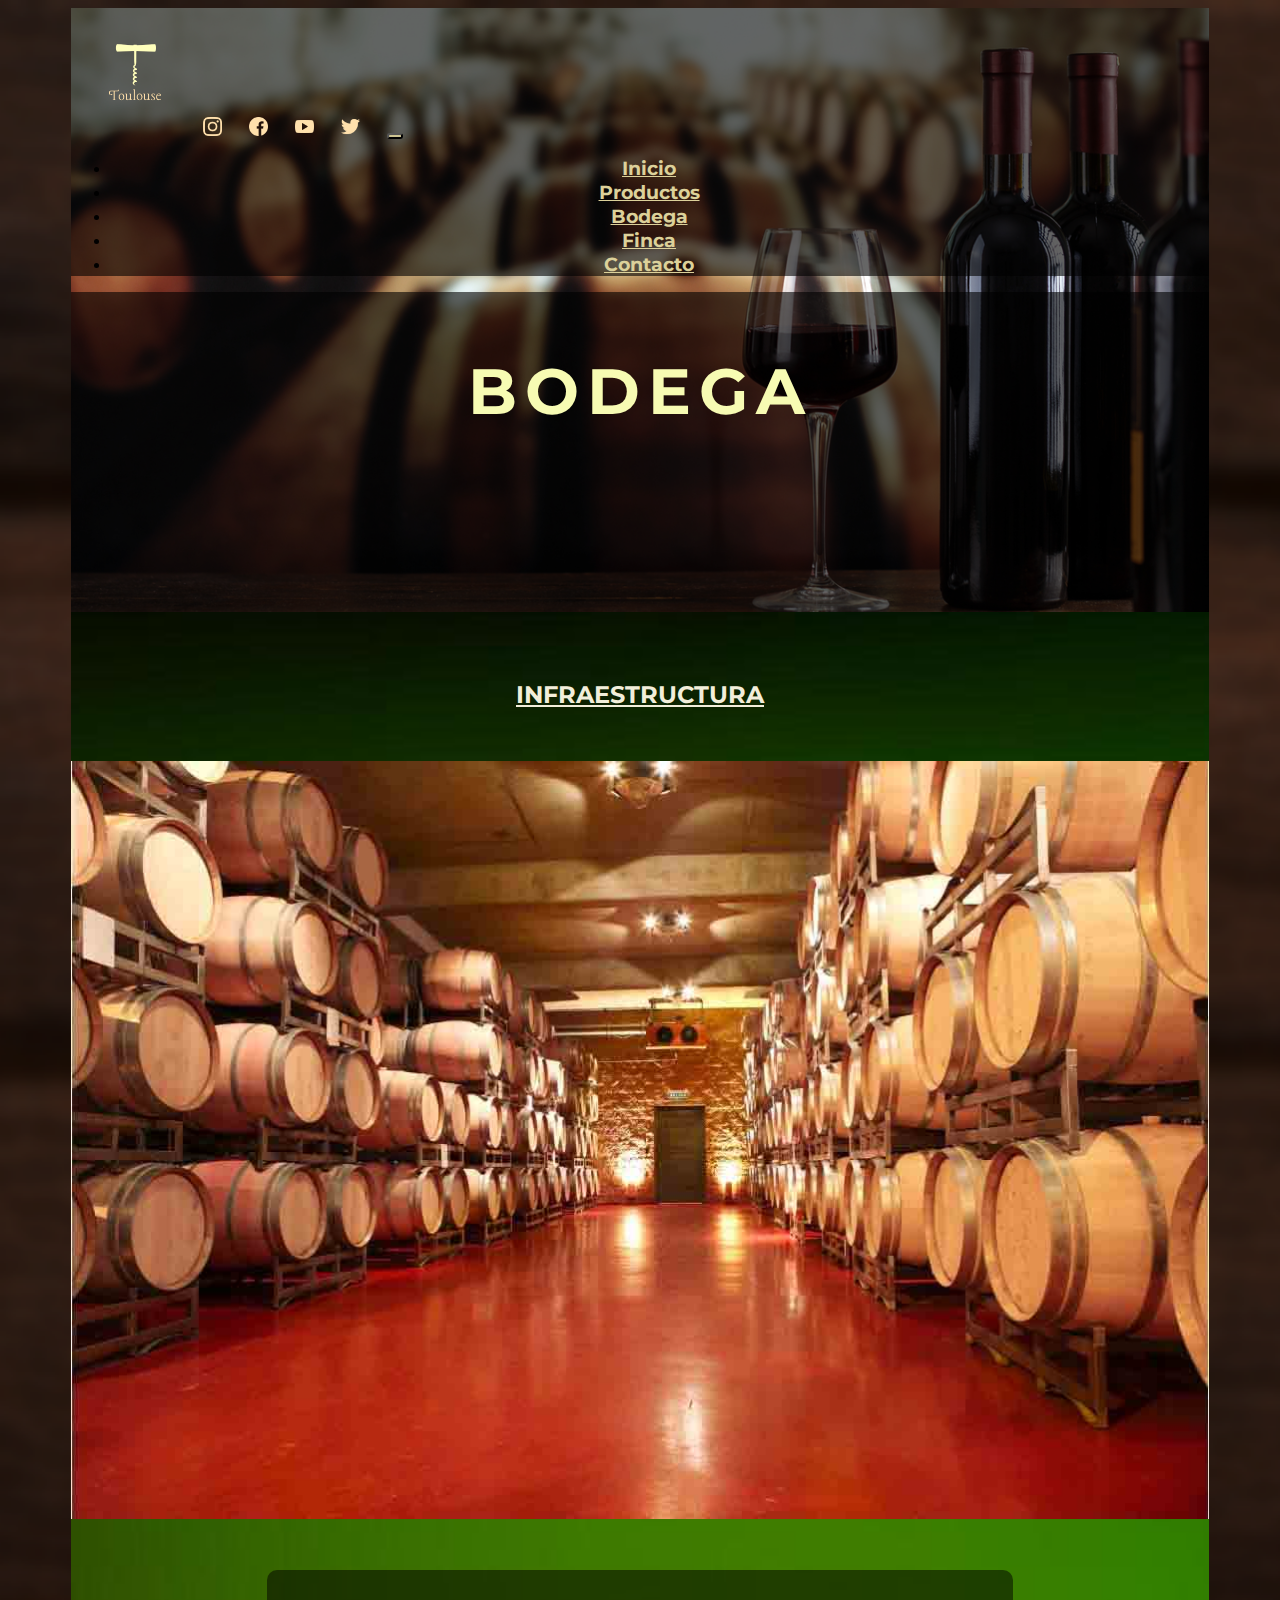
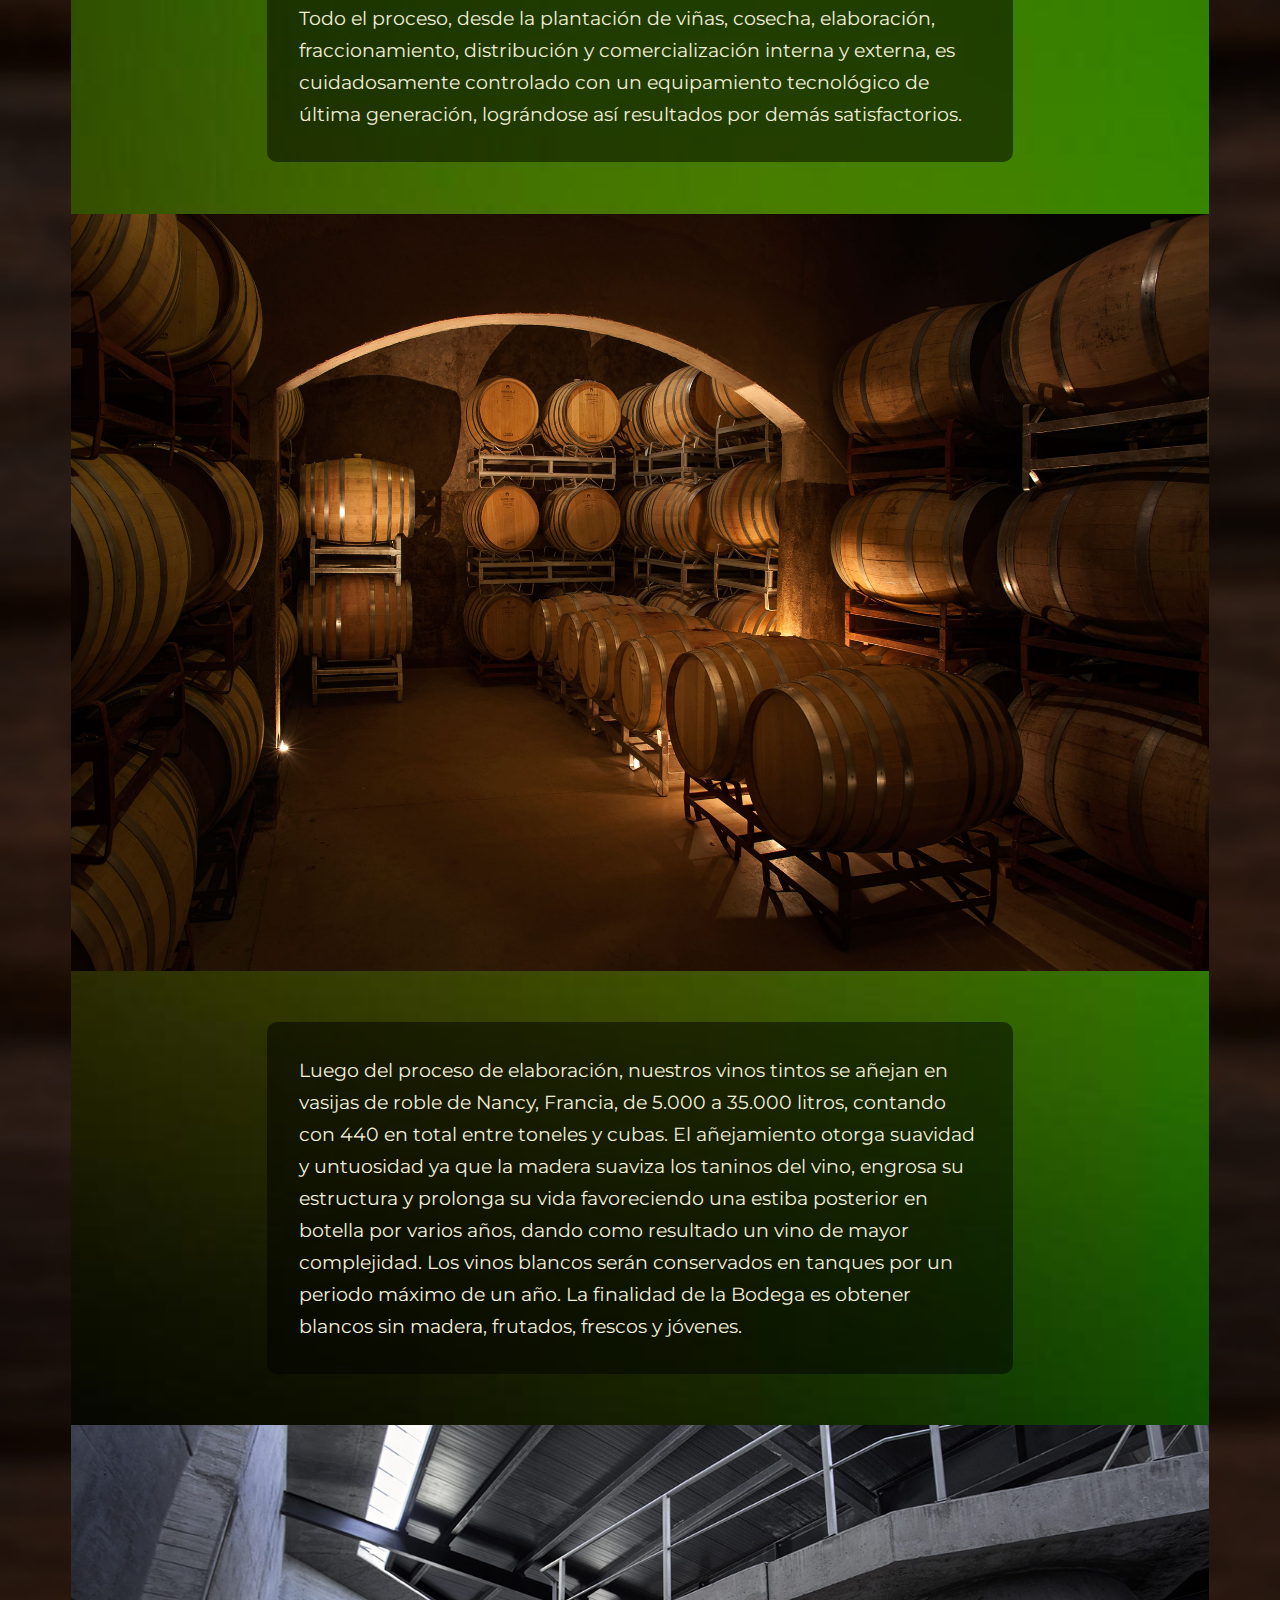
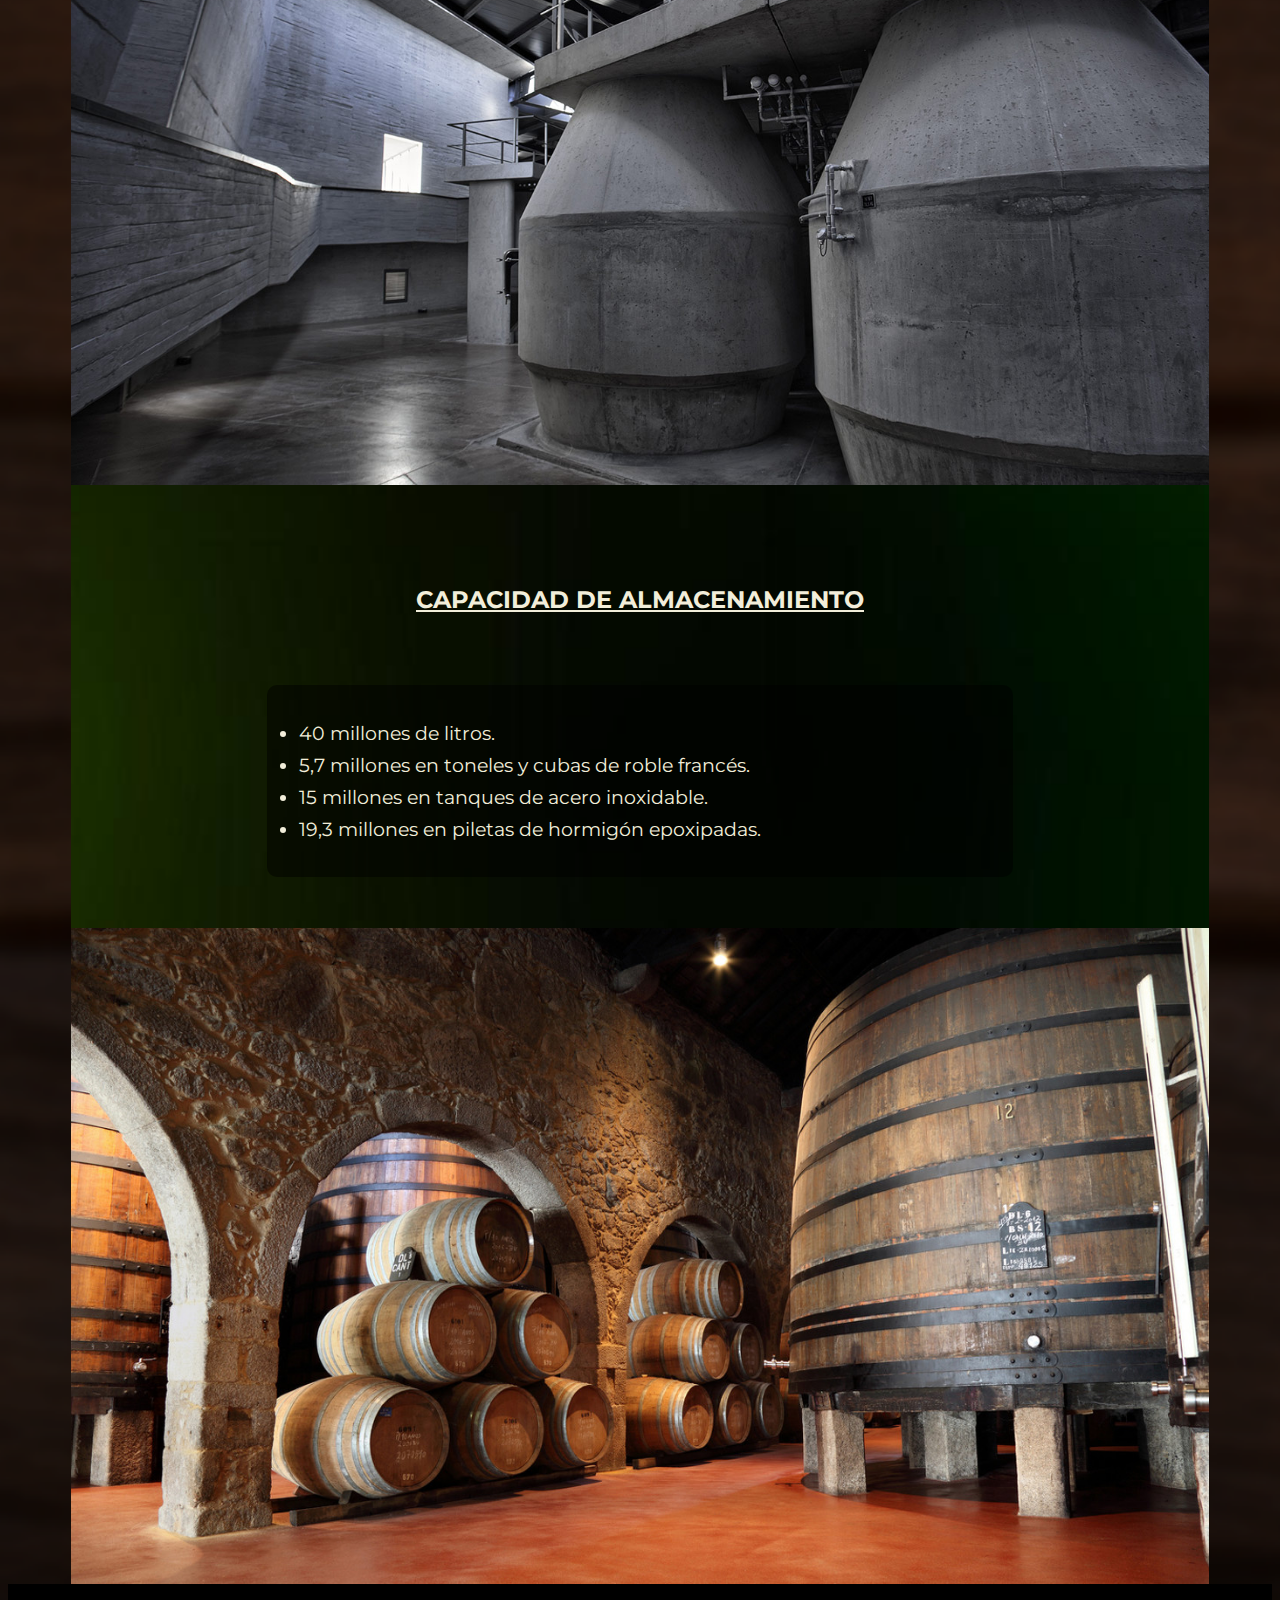
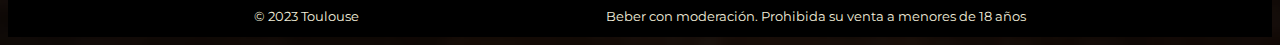
==== bodega.html @ fdbfc4dc "Finalizacion de BODEGA.HTML" ====
<!DOCTYPE html>
<html lang="en">

<head>
    <meta charset="UTF-8">
    <meta http-equiv="X-UA-Compatible" content="IE=edge">
    <meta name="viewport" content="width=device-width, initial-scale=1.0">
    <title>Toulouse</title>
    <!-- ---------------- FAVICON------------ -->
    <link rel="shortcut icon" href="img/logofav.png">
    <!-- ---------------- ANIMATE CSS------------ -->
    <link rel="stylesheet" href="https://cdnjs.cloudflare.com/ajax/libs/animate.css/4.1.1/animate.min.css" />
    <!-- ---------------- GOOGLE FONTS------------- -->
    <link rel="preconnect" href="https://fonts.googleapis.com">
    <link rel="preconnect" href="https://fonts.gstatic.com" crossorigin>
    <link href="https://fonts.googleapis.com/css2?family=Montserrat:wght@400;700&family=Parisienne&display=swap"
        rel="stylesheet">
    <!-- ----------------- BOOTSTRAP -----------------     -->
    <link href="https://cdn.jsdelivr.net/npm/bootstrap@5.3.0-alpha1/dist/css/bootstrap.min.css" rel="stylesheet"
        integrity="sha384-GLhlTQ8iRABdZLl6O3oVMWSktQOp6b7In1Zl3/Jr59b6EGGoI1aFkw7cmDA6j6gD" crossorigin="anonymous">
    <!-- ----------------- ESTILO CSS ------------------- -->
    <link rel="stylesheet" href="css/estilo.css">
</head>

<body>
    <!-- ------------------ INICIO NAV.HEADER -------------------- -->
    <header class="headerBodega">
        <nav class="navbar navbar-expand-lg">
            <div class="container-fluid">
                <a class="navbar-brand" href="#"><img class="logo" src="img/logo.png" alt=""></a>
                <a class="nav-link redesA" aria-current="page" href="#"><img class="redes" src="img/instagram.png"
                        alt="instagram"></a>
                <a class="nav-link redesA" href="#"><img class="redes" src="img/facebook.png" alt="facebook"></a>
                <a class="nav-link redesA" href="#"><img class="redes" src="img/youtube.png" alt="youtube"></a>
                <a class="nav-link redesA" href="#"><img class="redes" src="img/twitter.png" alt="twitter"></a>
                <button class="navbar-toggler" type="button" data-bs-toggle="collapse" data-bs-target="#navbarNav"
                    aria-controls="navbarNav" aria-expanded="false" aria-label="Toggle navigation">
                    <span class="navbar-toggler-icon"></span>
                </button>
                <div class="collapse navbar-collapse navegacion" id="navbarNav">
                    <ul class="navbar-nav">
                        <li class="nav-item">
                            <a class="nav-link links" aria-current="page" href="#">Inicio</a>
                        </li>
                        <li class="nav-item">
                            <a class="nav-link links" href="#">Productos</a>
                        </li>
                        <li class="nav-item">
                            <a class="nav-link links" href="#">Bodega</a>
                        </li>
                        <li class="nav-item">
                            <a class="nav-link links" href="#">Finca</a>
                        </li>
                        <li class="nav-item">
                            <a class="nav-link links" href="#">Contacto</a>
                        </li>
                    </ul>
                </div>
            </div>
        </nav>
        <!-- ------------------ FIN NAV.HEADER ---------------------- -->
        <!------------------- INICIO BODEGA -------------------- -->
        <div class="productosDiv">
            <h1 class="productosH1">BODEGA</h1>
        </div>
    </header>

    <main class="bodegaMain">
        <h2>INFRAESTRUCTURA</h2>
        <img class="imagenesBodegaPag" src="img/bodega1.jpg" alt="">
        <p>Todo el proceso, desde la plantación de viñas, cosecha, elaboración, fraccionamiento, distribución y
            comercialización interna y externa, es cuidadosamente controlado con un equipamiento tecnológico de última
            generación, lográndose así resultados por demás satisfactorios.</p>
        <img class="imagenesBodegaPag" src="img/bodega2.jpg" alt="">
        <p>Luego del proceso de elaboración, nuestros vinos tintos se añejan en vasijas de roble de Nancy, Francia, de
            5.000 a 35.000 litros, contando con 440 en total entre toneles y cubas. El añejamiento otorga suavidad y
            untuosidad ya que la madera suaviza los taninos del vino, engrosa su estructura y prolonga su vida
            favoreciendo una estiba posterior en botella por varios años, dando como resultado un vino de mayor
            complejidad. Los vinos blancos serán conservados en tanques por un periodo máximo de un año. La finalidad de
            la Bodega es obtener blancos sin madera, frutados, frescos y jóvenes.</p>
        <img class="imagenesBodegaPag" src="img/bodega3.jpg" alt="">
        <h2>CAPACIDAD DE ALMACENAMIENTO</h2>
        <ul>
            <li>40 millones de litros.</li>
            <li>5,7 millones en toneles y cubas de roble francés.</li>
            <li>15 millones en tanques de acero inoxidable.</li>
            <li>19,3 millones en piletas de hormigón epoxipadas.</li>
        </ul>
        <img class="imagenesBodegaPag" src="img/bodega4.jpg" alt="">
    </main>
    <!-- -------------------- FOOTER ----------------------- -->
    <footer class="footer">
        <p>© 2023 Toulouse</p>
        <p>Beber con moderación. Prohibida su venta a menores de 18 años</p>
    </footer>

    <!-- -------------------- SCRIPT BOOTSTRAP ----------------------- -->
    <script src="https://cdn.jsdelivr.net/npm/bootstrap@5.3.0-alpha1/dist/js/bootstrap.bundle.min.js"
        integrity="sha384-w76AqPfDkMBDXo30jS1Sgez6pr3x5MlQ1ZAGC+nuZB+EYdgRZgiwxhTBTkF7CXvN"
        crossorigin="anonymous"></script>
</body>

</html>
---- css/estilo.css ----
body {
    background-image: url("../img/madera.png");
    background-repeat: no-repeat;
    background-size: cover;
    font-family: 'Montserrat', sans-serif;
    ;
}


/* --------------------------------------------------------------------- */
/* -----------------------  HEADER  --------------------------------------- */
/* -------------------------------------------------------------------- */




header {
    width: 90%;
    margin: 0 auto;
    background-image: url("../img/mesa.jpeg");
    background-repeat: no-repeat;
    background-size: cover;
    background-position: bottom;
    /* background-position-y: -5.6rem; */
}


/* --------------------   NAV.HEADER   -------------------------------------------- */


nav {
    background-color: rgba(0, 0, 0, 0.6);
    background-size: 100%;
}

.logo {
    height: 8rem;
}

.links {
    color: rgb(220, 209, 154);
    font-size: 1.2rem;
    font-weight: bold;
}

.links:hover {
    color: rgb(242, 238, 218);
}

.navegacion li {
    margin-right: 2%;
}

.redes {
    width: 1.2rem;
    margin-right: auto;
    margin-left: auto;
}

.redesA {
    margin-right: 2%;
}

.navbar-toggler {
    color: none;
    background-color: rgba(220, 209, 154, 0.9);
    margin-right: 5%;
    border-radius: 10px;
}

.navbar-nav {
    text-align: center;
    margin-left: auto;
    margin-right: auto;

}




/* --------------------   PRODUCTOS.HEADER  -------------------------------------------- */


.tituloDiv {
    width: 38%;
    margin-left: 10%;
    margin-top: 5%;
    margin-bottom: 10%;
    background-color: rgba(0, 0, 0, 0.6);
    padding: 1rem;
    border-radius: 10px;
}

.titulo {
    text-align: center;
    color: rgb(205, 250, 137);
    font-size: 4rem;
    text-decoration: 3px underline;
    font-family: 'Parisienne', cursive;
}

.subrayado {
    width: 30rem;
    height: 1.5rem;
    margin-top: -2.5rem;
}

.tituloParrafo {
    color: rgb(220, 209, 154);
    line-height: 2rem;
}

.tituloDiv a {
    text-decoration: none;

}

.aParrafo {
    text-decoration: none;
    color: rgb(220, 209, 154);
    font-weight: bold;
    text-align: center;
    font-size: 1.2rem;
    /* border: 3px solid rgb(220, 209, 154);
    border-radius: 20%; */
    /* width: 60%; */
    padding: .5rem;
    margin-right: auto;
    margin-left: auto;

}

.aParrafo:hover {
    color: rgb(242, 238, 218);
}

.animate__fadeIn {
    animation-duration: 4s;
}

/* --------------------------------------------------------------------- */
/* -----------------------  MAIN  --------------------------------------- */
/* -------------------------------------------------------------------- */





/* --------------------  BODEGA.MAIN  -------------------------------------------- */


main {
    background-image: url("../img/verde.png");
    width: 90%;
    margin: 0 auto;
    background-repeat: no-repeat;
    background-size: cover;
}

.mainBodega {
    padding-top: 4.5rem;
    padding-bottom: 5rem;
    background: rgb(0, 0, 0);
    background: linear-gradient(90deg, rgba(0, 0, 0, 1) 0%, rgba(0, 0, 0, 0.5) 75%, rgba(255, 255, 255, 0) 100%);
}

.tituloBodega {
    color: rgb(247, 251, 179);
    font-family: 'Parisienne', cursive;
    font-size: 3rem;
    text-decoration: 2px underline;

}

.parrafoBodega {
    color: rgb(242, 238, 218);
    padding: 0 5%;
    padding-top: .5rem;
    line-height: 1.7rem;
}

.linkBodegas {
    text-decoration: none;
}

.linkBodegasP {
    color: rgb(242, 238, 218);
    font-weight: bold;
    font-size: 1.4rem;
    padding-top: 1rem;
}

.linkBodegasP:hover {
    color: rgb(247, 251, 179);
}

.imagenesBodega {
    height: 30rem;
    margin-top: 6rem;
    /* background-image: url("../img/mimbre1.png"); */
    background-repeat: no-repeat;
    background-size: 70%;
    background-position: center;
    transition: all 1s;
    animation: mimbre 20s infinite;


}

@keyframes mimbre {
    0% {
        background-image: url("../img/mimbre2.png");
    }

    23% {
        background-image: url("../img/mimbre2.png");
    }

    33% {
        background-image: url("../img/mimbre1.png");
    }

    56% {
        background-image: url("../img/mimbre1.png");
    }

    66% {
        background-image: url("../img/mimbre3.png");
    }

    90% {
        background-image: url("../img/mimbre3.png");
    }

    100% {
        background-image: url("../img/mimbre2.png");
    }
}

.separador {
    background-color: black;
    width: 100%;
    height: 3rem;
}


/* -------------------  FINCAS.MAIN  -------------------------------------------- */


.mainFincas {

    padding-top: 4.5rem;
    padding-bottom: 5rem;
    background: rgb(0, 0, 0);
    background: linear-gradient(270deg, rgba(0, 0, 0, 1) 0%, rgba(0, 0, 0, 0.5) 75%, rgba(255, 255, 255, 0) 100%);

}

.imagenesFincas {
    animation: finca 20s infinite;
}

@keyframes finca {
    0% {
        background-image: url("../img/finca1.png");
    }

    23% {
        background-image: url("../img/finca1.png");
    }

    33% {
        background-image: url("../img/finca2.png");
    }

    56% {
        background-image: url("../img/finca2.png");
    }

    66% {
        background-image: url("../img/finca3.png");
    }

    90% {
        background-image: url("../img/finca3.png");
    }

    100% {
        background-image: url("../img/finca1.png");
    }
}


/* --------------------  CONTACTO.MAIN  -------------------------------------------- */

.fondoEscribinos {
    background-image: url("../img/escribinos.jpg");
    background-size: cover;
    background-position: right;
}

.botonEscribinos {
    color: rgb(242, 238, 218);
    border-color: rgb(242, 238, 218);
}

.botonEscribinos:hover {
    background-color: rgb(247, 251, 179);
}

.escribinosContenedor {
    background-color: rgba(0, 0, 0, 0.6);
    width: 60%;
    margin: 4rem;
    padding: 2rem;
    border-radius: 10px;
}

.tituloEscribinos {
    color: rgb(247, 251, 179);
    font-weight: bold;
}

.parrafoEscribinos {
    color: rgb(242, 238, 218);
    padding: 0 5%;
    padding-top: .5rem;
    line-height: 1.7rem;
}


/* --------------------------------------------------------------------- */
/* -----------------------  FOOTER  --------------------------------------- */
/* -------------------------------------------------------------------- */



.footer {
    background-color: black;
    color: rgb(242, 238, 218);
    display: flex;
    justify-content: space-evenly;
    padding: .8rem 0 0 0;
    font-size: .8rem;

}









/* --------------------------------------------------------------------- */


/* --------------------------------------------------------------------- */
/* -----------------------  PRODUCTOS.HTML  ------------------------------ */
/* -------------------------------------------------------------------- */


/* -------------------------------------------------------------------- */










.headerProductos {
    background-image: url("../img/productos.avif");
}

.productosDiv {
    height: 20rem;
    background-color: rgba(0, 0, 0, 0.6);
    display: flex;
    justify-content: center;
    align-items: center;
    color: rgb(247, 251, 179);

}

.productosH1 {
    font-size: 4rem;
    font-weight: bold;
    letter-spacing: .5rem;
    margin-top: -5rem;

}

.productosMayor {
    display: flex;
    flex-direction: row;
    flex-wrap: wrap;
    justify-content: space-around;
    padding: 1rem;

}

.card {
    margin: 1rem;
    background-color: rgb(242, 238, 218);
}

.card-title {
    font-weight: bold;

}











/* --------------------------------------------------------------------- */


/* --------------------------------------------------------------------- */
/* -----------------------  CONTACTO.HTML  ------------------------------ */
/* -------------------------------------------------------------------- */


/* -------------------------------------------------------------------- */




.mainContacto {
    padding: 2rem 0;
}

.headerContacto {
    background-image: url("../img/contacto.jpg");
}

fieldset {
    border: none;
    /* padding-top: 2rem; */
    padding: 2rem;
}

.formulario {
    background-color: rgba(0, 0, 0, 0.6);
    width: 60%;
    margin: 0 auto;
    border-radius: 10px;
}

legend {
    color: rgb(242, 238, 218);
    text-transform: uppercase;
    font-weight: bold;
    text-align: center;
    padding: 2rem;
    margin: 0 auto;
    margin-bottom: 1rem;
}

.campo {
    margin-bottom: 1rem;

}

label {
    color: rgb(242, 238, 218);
    margin-bottom: 0.5;
    display: block;

}

.inputEstilo {
    width: 100%;
    border: none;
    padding: 1rem;
    border-radius: 10px;
}

textarea {
    height: 10rem;
    resize: none;
}


.botonFormularioDiv {
    display: flex;
    justify-content: center;
}

.botonFormulario {
    background-color: white;
    text-decoration: none;
    /* padding: 1rem  1.5rem; */
    font-size: 1.2rem;
    text-transform: uppercase;
    font-weight: bold;
    border-radius: 10px;
    border: none;
    text-align: center;
    width: 40%;
}

.botonFormulario:hover {
    background-color: rgb(247, 251, 179);
}









/* --------------------------------------------------------------------- */


/* --------------------------------------------------------------------- */
/* -----------------------  CONTACTO.HTML  ------------------------------ */
/* -------------------------------------------------------------------- */


/* -------------------------------------------------------------------- */








.headerBodega{
    background-image: url("../img/bodega.jpg");
    background-position: right;
}

.bodegaMain{
    display: flex;
    flex-direction: column;
    align-items: center;
    gap: 2rem;
}

.imagenesBodegaPag{
    width: 100%;
}

.bodegaMain h2{
    padding-top: 3rem;
    font-weight: bold;
    color: rgb(242, 238, 218);
    text-decoration: underline;
}

.bodegaMain p, .bodegaMain ul{
    width: 60%;
    color: rgb(242, 238, 218);
    padding: 2rem;
    font-size: 1.2rem;
    line-height: 2rem;
    background-color: rgba(0, 0, 0, 0.5);
    border-radius: 10px;
}






/* --------------------------------------------------------------------- */
/* -----------------------  MEDIA QUERIES  -------------------------------- */
/* -------------------------------------------------------------------- */

@media (max-width: 992px) {
    .tituloDiv {
        width: 50%;
    }

    .mainBodega {
        background: rgb(0, 0, 0);
        background: linear-gradient(180deg, rgba(0, 0, 0, 1) 0%, rgba(0, 0, 0, 0.5) 75%, rgba(255, 255, 255, 0) 100%);
    }

    .imagenesBodega {
        margin-top: -2rem;
        /* width: 100%; */
    }

    .imagenesFincas {
        margin-top: 0;
        grid-row: 2;
    }

    .rowFincas {
        display: grid;
        grid-template-rows: repeat(2, 1fr);
    }

    .mainFincas {
        background: linear-gradient(180deg, rgba(0, 0, 0, 1) 0%, rgba(0, 0, 0, 0.5) 75%, rgba(255, 255, 255, 0) 100%);
    }

    .separadorFincas {
        margin-top: -5rem;
    }
}

@media (max-width: 768px) {
    .tituloDiv {
        width: 60%;
    }

    .imagenesBodega {
        margin-top: -5rem;
    }

    .mainBodega {
        background: rgb(0, 0, 0);
        background: linear-gradient(180deg, rgba(0, 0, 0, 1) 0%, rgba(0, 0, 0, 0.5) 75%, rgba(255, 255, 255, 0) 100%);
    }

    .imagenesFincas {
        margin-top: -2rem;
    }

    .separadorFincas {
        margin-top: -12rem;
    }

    .escribinosContenedor {
        width: 80%;
    }

    .productosH1 {
        font-size: 3rem;
    }

    .bodegaMain h2{
        font-size: 1.5rem;
    }
}

@media (max-width: 576px) {
    .tituloDiv {
        width: 80%;
    }

    .imagenesBodega {
        margin-top: -6rem;
    }

    .mainBodega {
        background: rgb(0, 0, 0);
        background: linear-gradient(180deg, rgba(0, 0, 0, 1) 0%, rgba(0, 0, 0, 0.5) 75%, rgba(255, 255, 255, 0) 100%);
    }

    .imagenesFincas {
        margin-top: -2rem;
    }

    .separadorFincas {
        margin-top: -16rem;
    }

    .escribinosContenedor {
        width: 95%;
    }

    .footer {
        flex-direction: column;
        align-items: center;
    }

    .productosH1 {
        font-size: 2rem;
    }

    .bodegaMain h2{
        font-size: 1.2rem;
    }
}
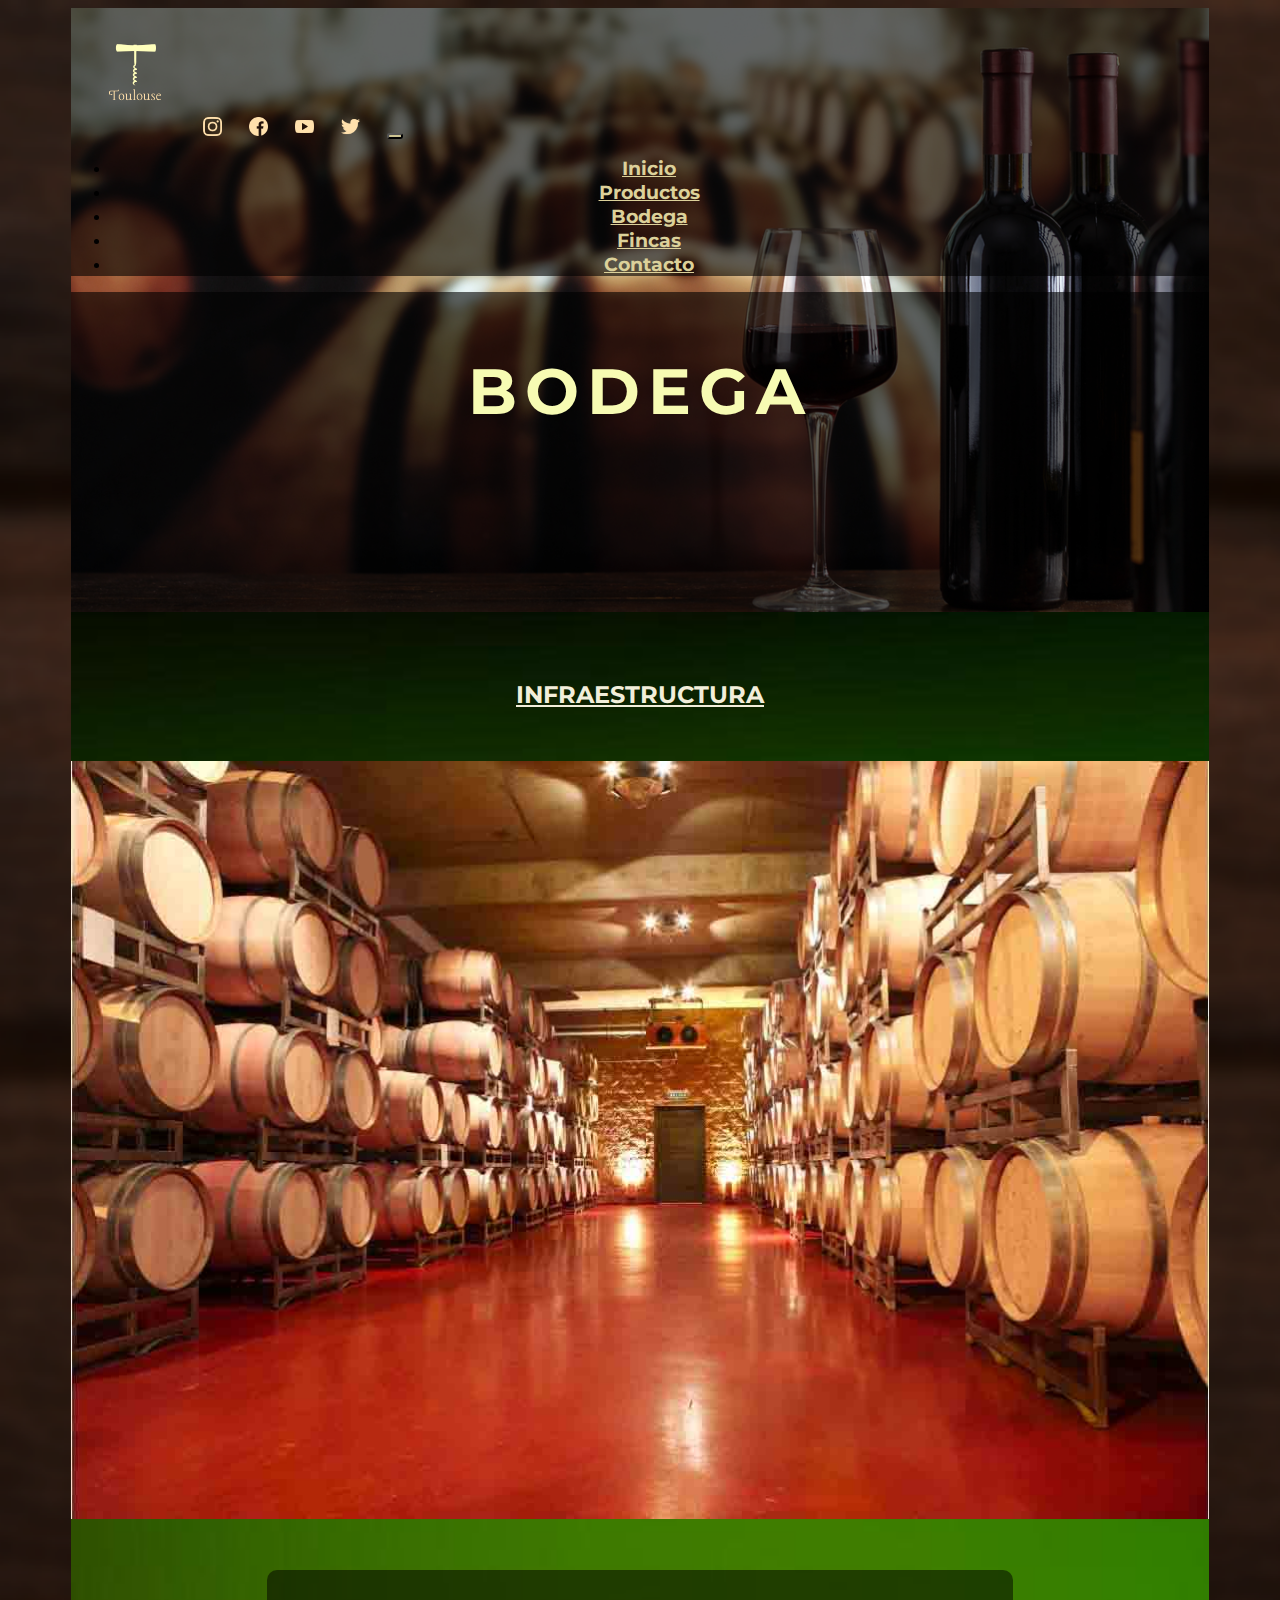
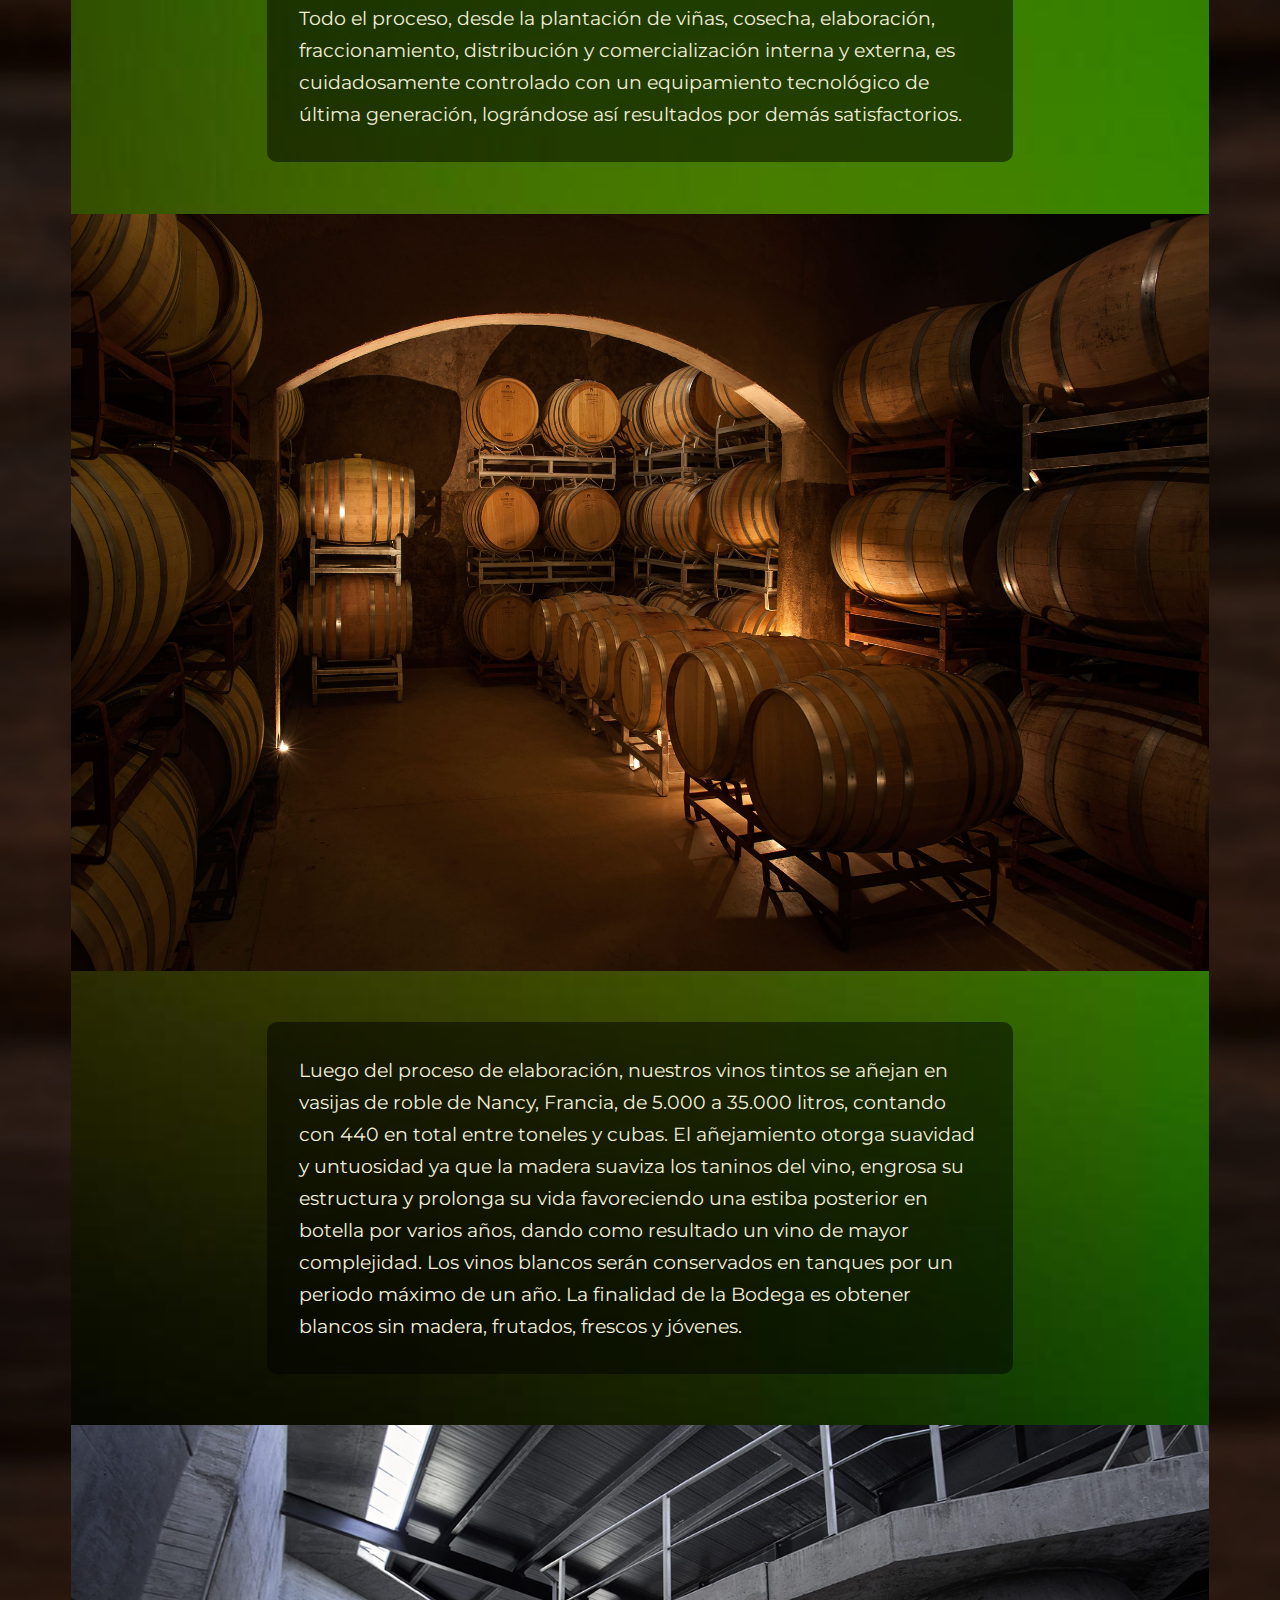
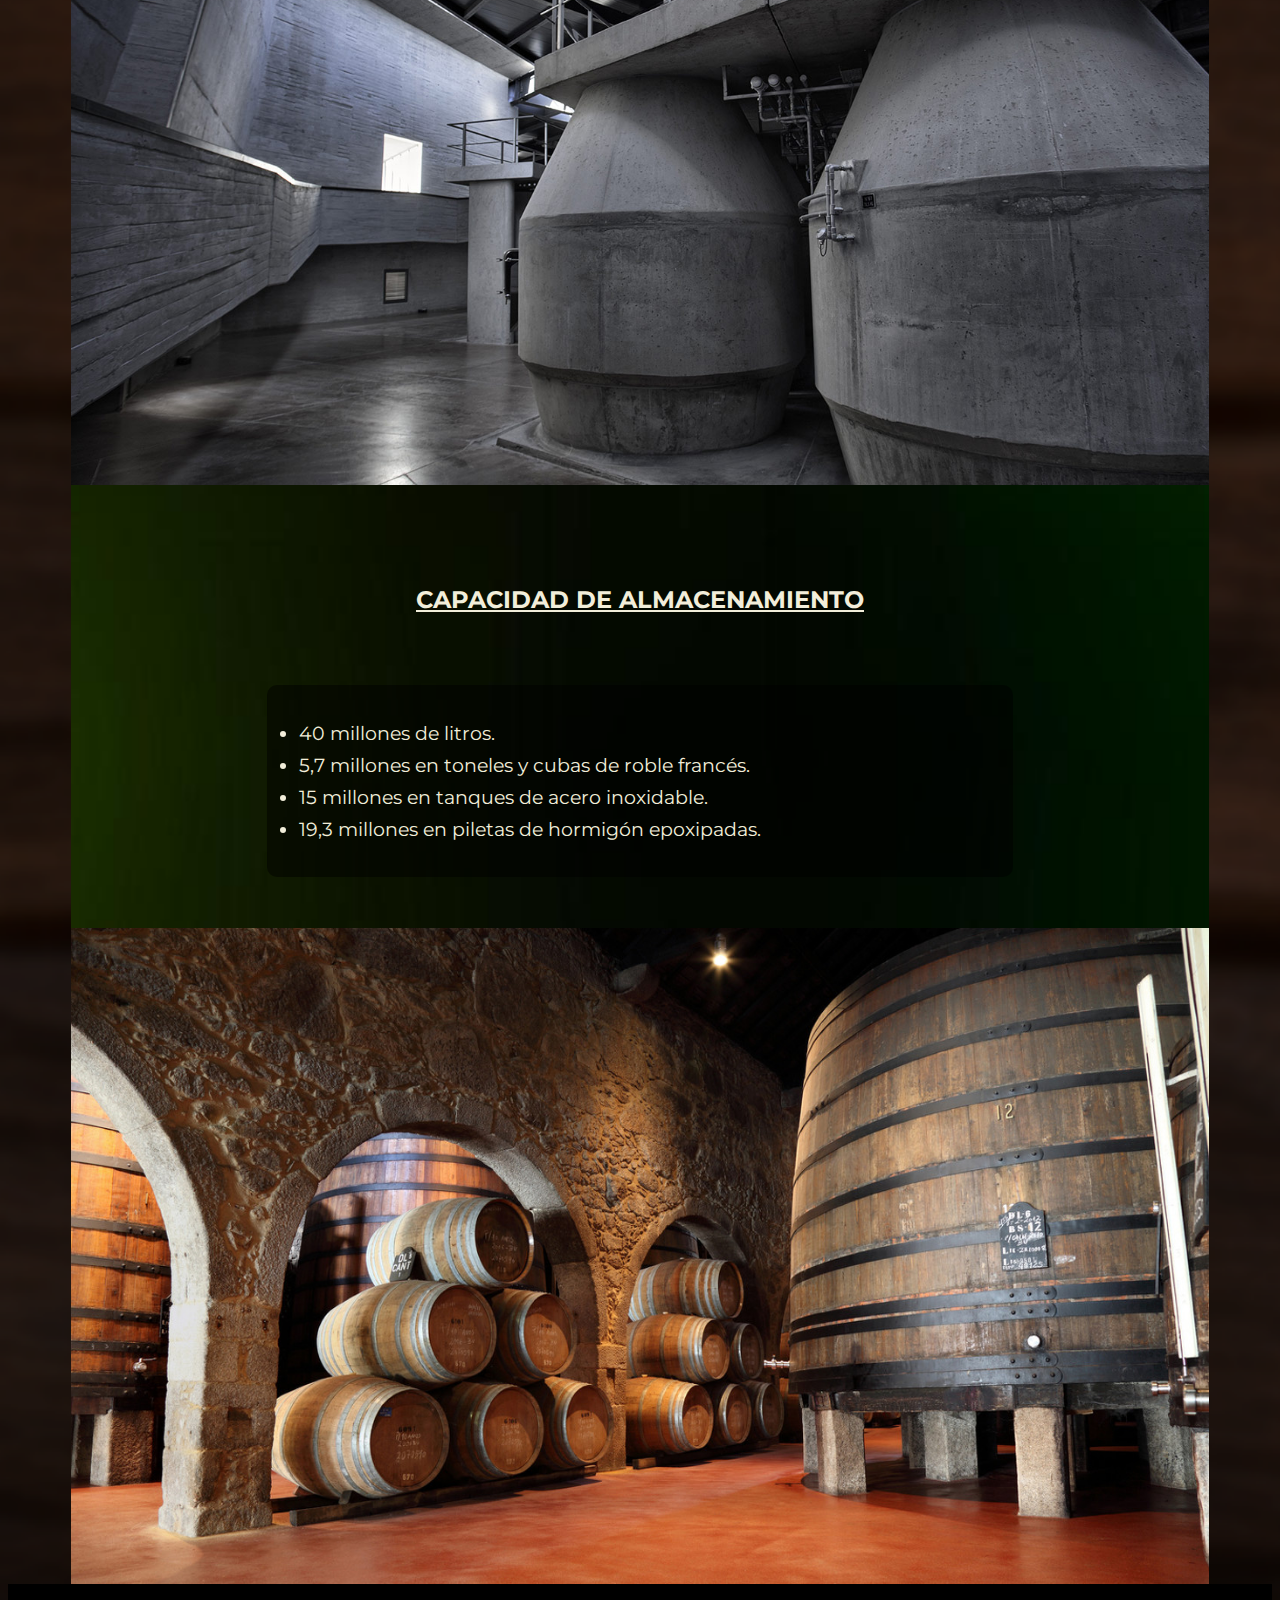
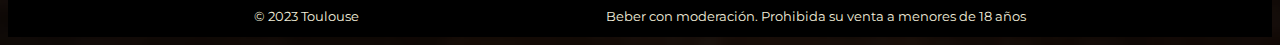
==== commit 2627a18e: "Correccion en el HEAD" ====
--- a/bodega.html
+++ b/bodega.html
@@ -1,11 +1,11 @@
 <!DOCTYPE html>
-<html lang="en">
+<html lang="es">
 
 <head>
     <meta charset="UTF-8">
     <meta http-equiv="X-UA-Compatible" content="IE=edge">
     <meta name="viewport" content="width=device-width, initial-scale=1.0">
-    <title>Toulouse</title>
+    <title>Toulouse | Bodegas</title>
     <!-- ---------------- FAVICON------------ -->
     <link rel="shortcut icon" href="img/logofav.png">
     <!-- ---------------- ANIMATE CSS------------ -->
@@ -27,12 +27,15 @@
     <header class="headerBodega">
         <nav class="navbar navbar-expand-lg">
             <div class="container-fluid">
-                <a class="navbar-brand" href="#"><img class="logo" src="img/logo.png" alt=""></a>
-                <a class="nav-link redesA" aria-current="page" href="#"><img class="redes" src="img/instagram.png"
-                        alt="instagram"></a>
-                <a class="nav-link redesA" href="#"><img class="redes" src="img/facebook.png" alt="facebook"></a>
-                <a class="nav-link redesA" href="#"><img class="redes" src="img/youtube.png" alt="youtube"></a>
-                <a class="nav-link redesA" href="#"><img class="redes" src="img/twitter.png" alt="twitter"></a>
+                <a class="navbar-brand" href="index.html"><img class="logo" src="img/logo.png" alt="logo"></a>
+                <a class="nav-link redesA" aria-current="page" target="_blank" href="https://www.instagram.com/"><img
+                        class="redes" src="img/instagram.png" alt="instagram"></a>
+                <a class="nav-link redesA" target="_blank" href="https://www.facebook.com/"><img class="redes"
+                        src="img/facebook.png" alt="facebook"></a>
+                <a class="nav-link redesA" target="_blank" href="https://www.youtube.com/"><img class="redes"
+                        src="img/youtube.png" alt="youtube"></a>
+                <a class="nav-link redesA" target="_blank" href="https://twitter.com/?lang=es"><img class="redes"
+                        src="img/twitter.png" alt="twitter"></a>
                 <button class="navbar-toggler" type="button" data-bs-toggle="collapse" data-bs-target="#navbarNav"
                     aria-controls="navbarNav" aria-expanded="false" aria-label="Toggle navigation">
                     <span class="navbar-toggler-icon"></span>
@@ -40,19 +43,19 @@
                 <div class="collapse navbar-collapse navegacion" id="navbarNav">
                     <ul class="navbar-nav">
                         <li class="nav-item">
-                            <a class="nav-link links" aria-current="page" href="#">Inicio</a>
+                            <a class="nav-link links" aria-current="page" href="index.html">Inicio</a>
                         </li>
                         <li class="nav-item">
-                            <a class="nav-link links" href="#">Productos</a>
+                            <a class="nav-link links" href="productos.html">Productos</a>
                         </li>
                         <li class="nav-item">
-                            <a class="nav-link links" href="#">Bodega</a>
+                            <a class="nav-link links" href="bodega.html">Bodega</a>
                         </li>
                         <li class="nav-item">
-                            <a class="nav-link links" href="#">Finca</a>
+                            <a class="nav-link links" href="fincas.html">Fincas</a>
                         </li>
                         <li class="nav-item">
-                            <a class="nav-link links" href="#">Contacto</a>
+                            <a class="nav-link links" href="contacto.html">Contacto</a>
                         </li>
                     </ul>
                 </div>
@@ -67,18 +70,18 @@
 
     <main class="bodegaMain">
         <h2>INFRAESTRUCTURA</h2>
-        <img class="imagenesBodegaPag" src="img/bodega1.jpg" alt="">
+        <img class="imagenesBodegaPag" src="img/bodega1.jpg" alt="toneles-de-madera-para-vino">
         <p>Todo el proceso, desde la plantación de viñas, cosecha, elaboración, fraccionamiento, distribución y
             comercialización interna y externa, es cuidadosamente controlado con un equipamiento tecnológico de última
             generación, lográndose así resultados por demás satisfactorios.</p>
-        <img class="imagenesBodegaPag" src="img/bodega2.jpg" alt="">
+        <img class="imagenesBodegaPag" src="img/bodega2.jpg" alt="toneles-de-madera-para-vino">
         <p>Luego del proceso de elaboración, nuestros vinos tintos se añejan en vasijas de roble de Nancy, Francia, de
             5.000 a 35.000 litros, contando con 440 en total entre toneles y cubas. El añejamiento otorga suavidad y
             untuosidad ya que la madera suaviza los taninos del vino, engrosa su estructura y prolonga su vida
             favoreciendo una estiba posterior en botella por varios años, dando como resultado un vino de mayor
             complejidad. Los vinos blancos serán conservados en tanques por un periodo máximo de un año. La finalidad de
             la Bodega es obtener blancos sin madera, frutados, frescos y jóvenes.</p>
-        <img class="imagenesBodegaPag" src="img/bodega3.jpg" alt="">
+        <img class="imagenesBodegaPag" src="img/bodega3.jpg" alt="grandes-toneles-de-material">
         <h2>CAPACIDAD DE ALMACENAMIENTO</h2>
         <ul>
             <li>40 millones de litros.</li>
@@ -86,7 +89,7 @@
             <li>15 millones en tanques de acero inoxidable.</li>
             <li>19,3 millones en piletas de hormigón epoxipadas.</li>
         </ul>
-        <img class="imagenesBodegaPag" src="img/bodega4.jpg" alt="">
+        <img class="imagenesBodegaPag" src="img/bodega4.jpg" alt="gran-tonel-de-madera">
     </main>
     <!-- -------------------- FOOTER ----------------------- -->
     <footer class="footer">
--- a/css/estilo.css
+++ b/css/estilo.css
@@ -526,43 +526,44 @@
 
 
 /* --------------------------------------------------------------------- */
-/* -----------------------  CONTACTO.HTML  ------------------------------ */
-/* -------------------------------------------------------------------- */
-
-
-/* -------------------------------------------------------------------- */
-
-
-
-
-
-
-
-
-.headerBodega{
+/* -----------------------  BODEGA.HTML  ------------------------------ */
+/* -------------------------------------------------------------------- */
+
+
+/* -------------------------------------------------------------------- */
+
+
+
+
+
+
+
+
+.headerBodega {
     background-image: url("../img/bodega.jpg");
     background-position: right;
 }
 
-.bodegaMain{
+.bodegaMain {
     display: flex;
     flex-direction: column;
     align-items: center;
     gap: 2rem;
 }
 
-.imagenesBodegaPag{
+.imagenesBodegaPag {
     width: 100%;
 }
 
-.bodegaMain h2{
+.bodegaMain h2 {
     padding-top: 3rem;
     font-weight: bold;
     color: rgb(242, 238, 218);
     text-decoration: underline;
 }
 
-.bodegaMain p, .bodegaMain ul{
+.bodegaMain p,
+.bodegaMain ul {
     width: 60%;
     color: rgb(242, 238, 218);
     padding: 2rem;
@@ -577,9 +578,43 @@
 
 
 
+
+/* --------------------------------------------------------------------- */
+
+
+/* --------------------------------------------------------------------- */
+/* -----------------------  FINCAS.HTML  ------------------------------ */
+/* -------------------------------------------------------------------- */
+
+
+/* -------------------------------------------------------------------- */
+
+
+
+
+
+
+
+.headerFincas {
+    background-image: url("../img/fincas.jpg");
+}
+
+
+
+
+
+
+
+
+
+
+
+
 /* --------------------------------------------------------------------- */
 /* -----------------------  MEDIA QUERIES  -------------------------------- */
 /* -------------------------------------------------------------------- */
+
+
 
 @media (max-width: 992px) {
     .tituloDiv {
@@ -615,6 +650,9 @@
     }
 }
 
+
+
+
 @media (max-width: 768px) {
     .tituloDiv {
         width: 60%;
@@ -645,10 +683,13 @@
         font-size: 3rem;
     }
 
-    .bodegaMain h2{
+    .bodegaMain h2 {
         font-size: 1.5rem;
     }
 }
+
+
+
 
 @media (max-width: 576px) {
     .tituloDiv {
@@ -685,7 +726,7 @@
         font-size: 2rem;
     }
 
-    .bodegaMain h2{
+    .bodegaMain h2 {
         font-size: 1.2rem;
     }
 }